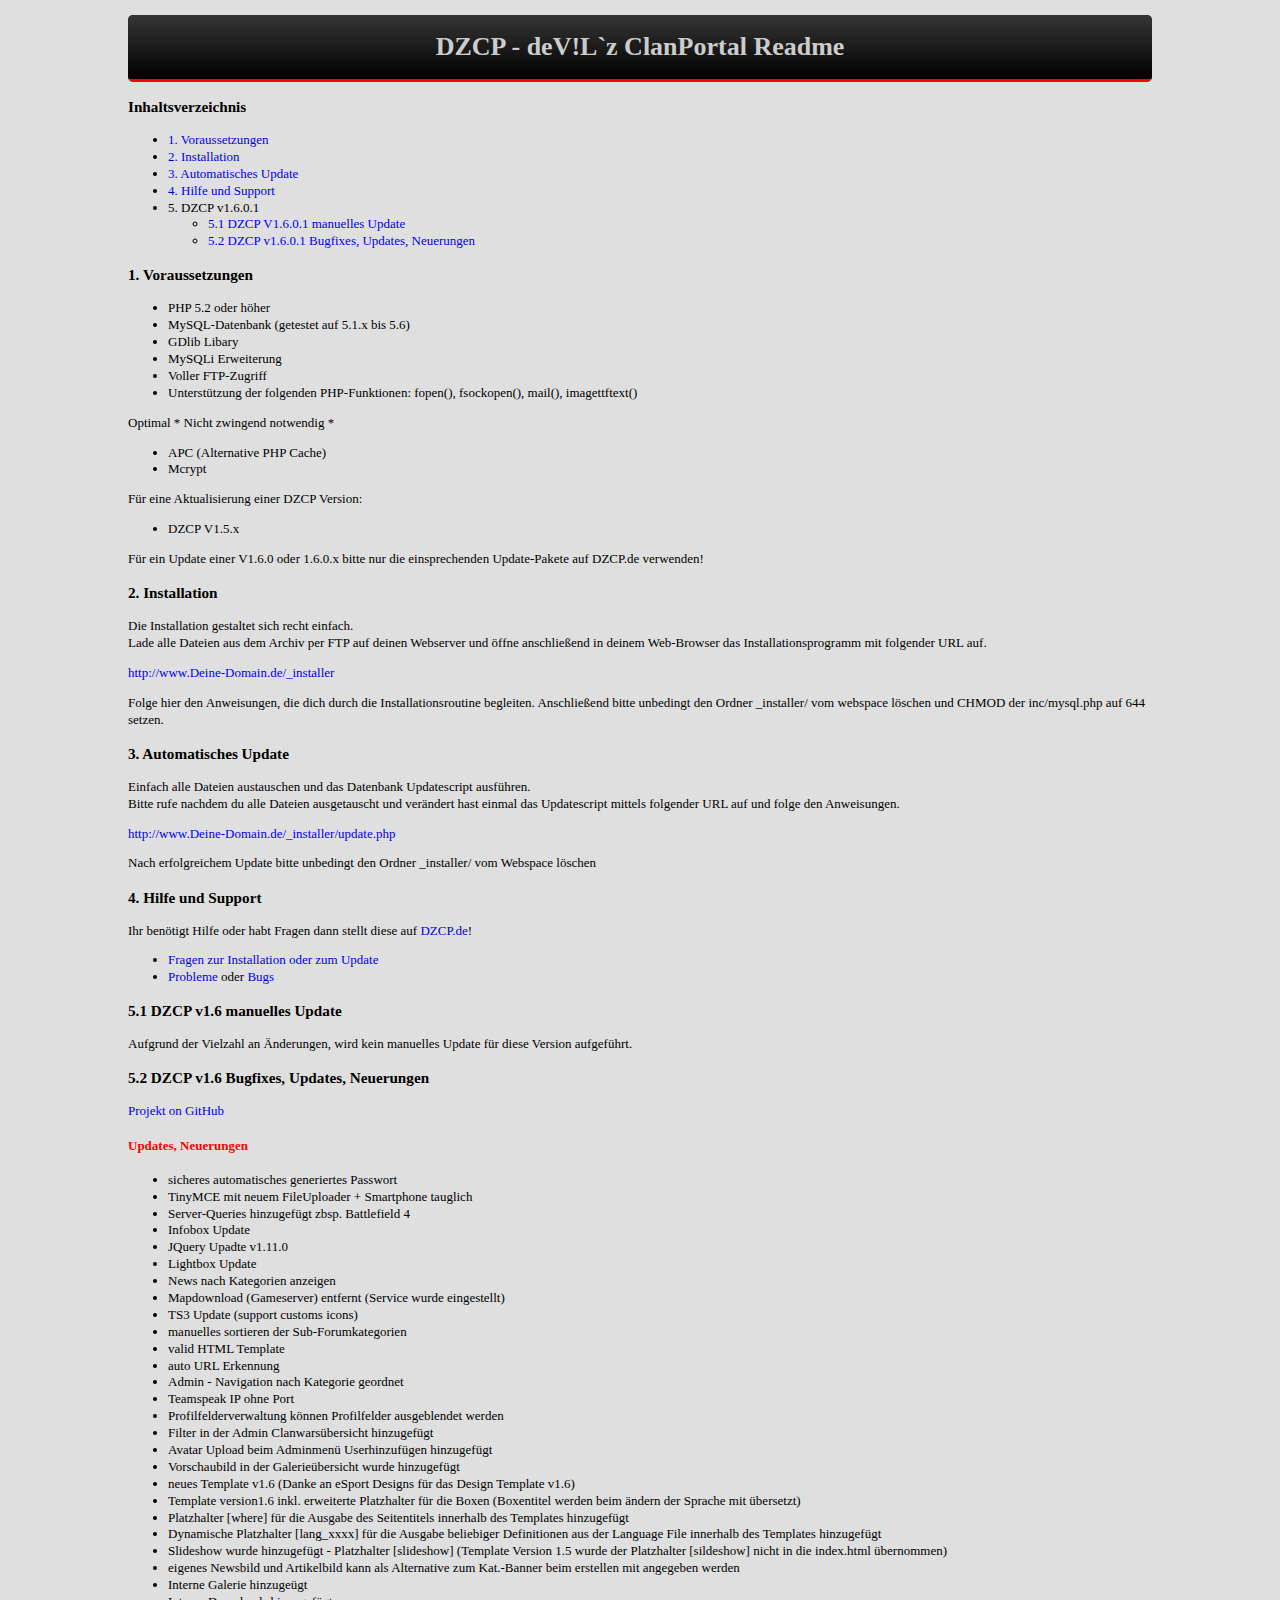
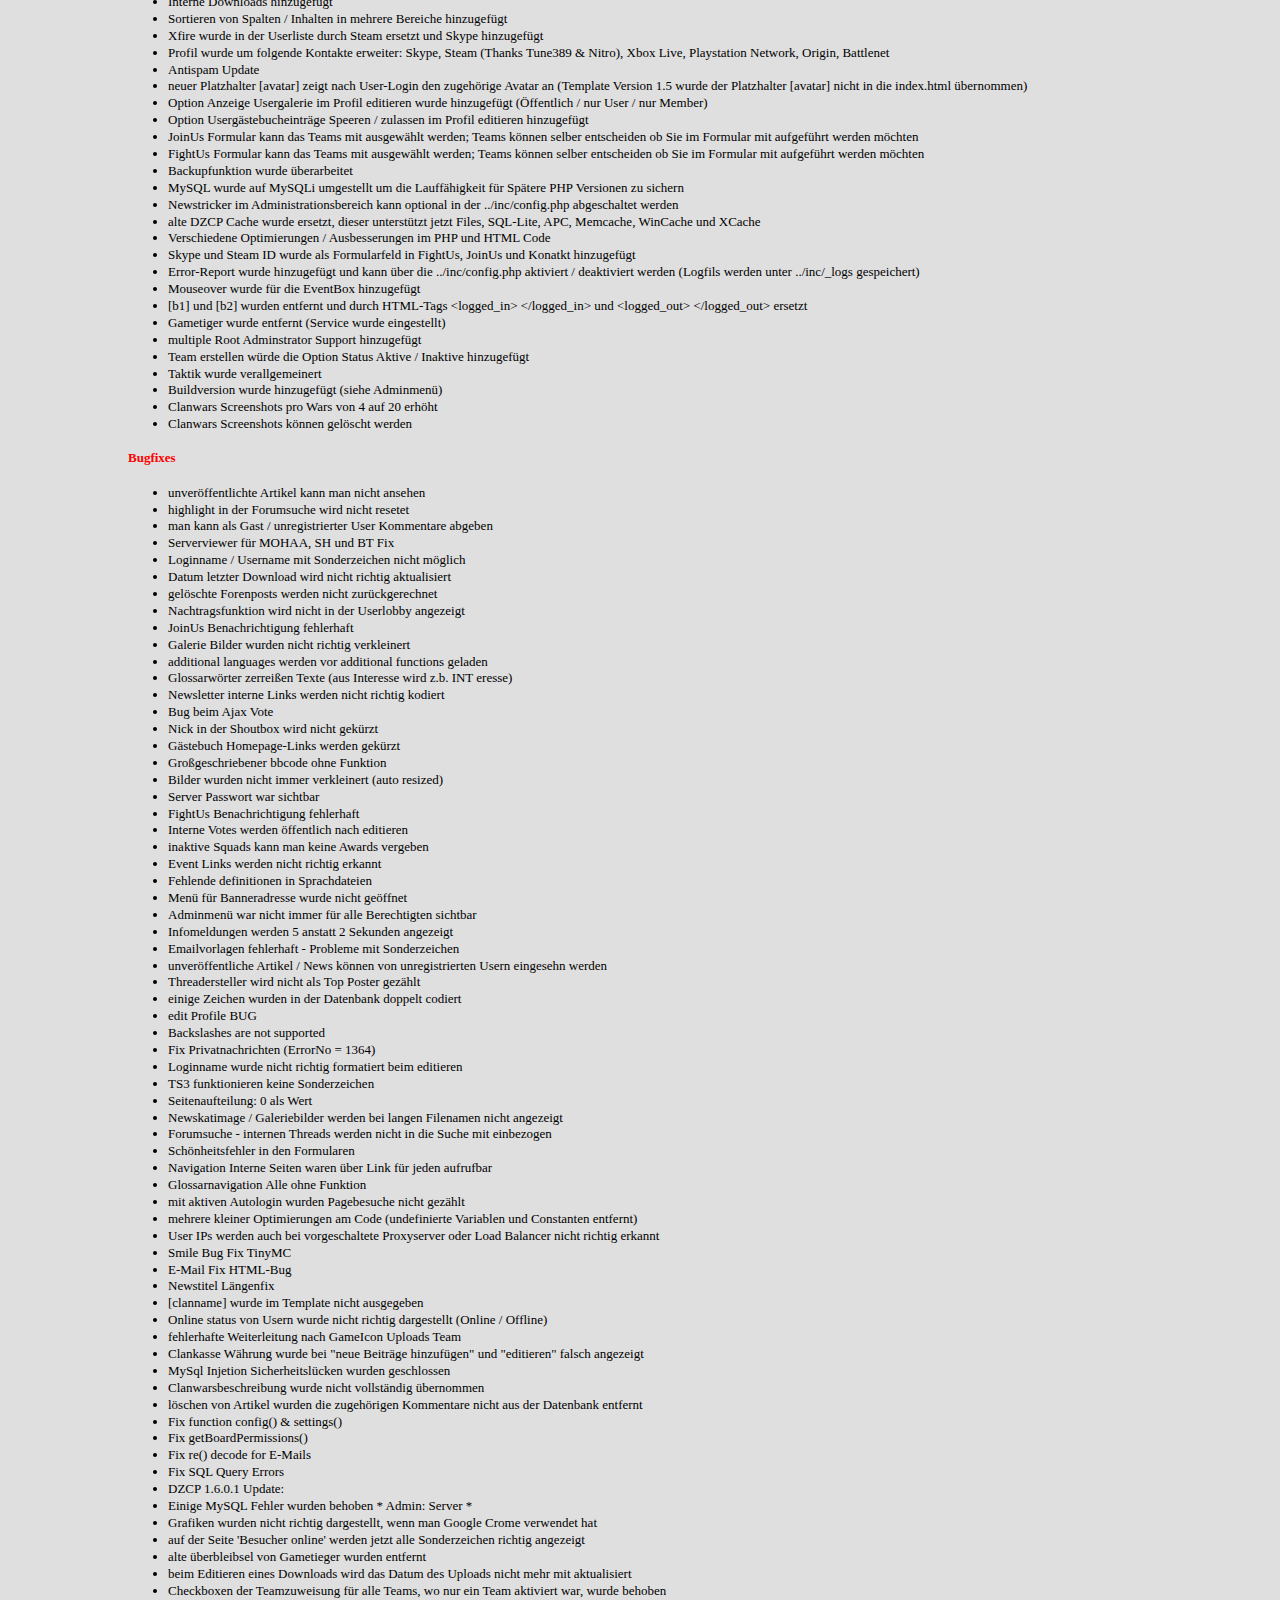
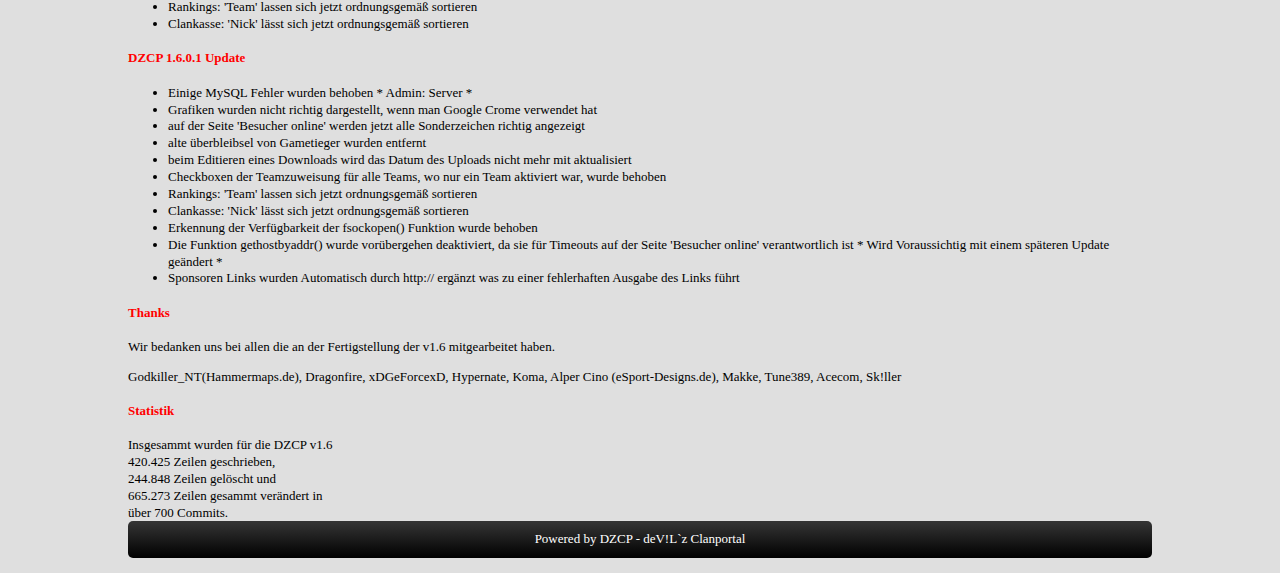
==== readme.html @ 5634ce9d "Remove Membermap" ====
<!DOCTYPE html>
<html>
    <head>
        <meta http-equiv="Content-Type" content="text/html; charset=utf-8" />
        <title>DZCP - Readme</title>
        <script src="http://ajax.googleapis.com/ajax/libs/jquery/2.0.0/jquery.min.js"></script>
        <script>
        jQuery(document).ready(function() {
           var offset = 220;
           var duration = 500;
            jQuery(window).scroll(function() {
                if (jQuery(this).scrollTop() > offset) {
                    jQuery('.back-to-top').fadeIn(duration);
                } else {
                    jQuery('.back-to-top').fadeOut(duration);
                }
           });

          jQuery('.back-to-top').click(function(event) {
                    event.preventDefault();
                    jQuery('html, body').animate({scrollTop: 0}, duration);
                    return false;
                 })
        });
        </script>
        <style type="text/css">

            body          {background: #dfdfdf;margin: 0px;padding: 15px 0px;font-family: Verdana,Tahoma;font-size: 13px;line-height: 1.3;}
            header H1     {color:#CCCCCC;text-align:center;margin:0;padding:15px 0}
            section       {max-width:80%; margin:0 auto;}
            footer        {max-width:80%;margin:0 auto;text-align:center;background: linear-gradient(to bottom, #333333 5%,#000000 100%); border-radius: 5px;}
            header        {max-width:80%;margin:0 auto;border-bottom:3px solid #F00;text-align:center;background:#333;background-image: linear-gradient(to bottom, #333333 5%,#000000 100%);border-radius: 5px;}

            footer a            {color:#FFF;display:block;padding:10px;}
            footer a:hover      {color: #ff0000;}

            section H2,H3       {color:#000;text-align:left;}
            section H4          {color:#F00;text-align:left;}
            a                   {text-decoration: none;}
            .back-to-top         {position: fixed; bottom: 2em; right: 0px; text-decoration: none; color: #000000; background-color: rgba(235, 235, 235, 0.80); font-size: 12px; padding: 1em; display: none;}
            .back-to-top:hover  {background-color: rgba(135, 135, 135, 0.50);}
        </style>
    </head>

    <body>
    <a href="#" class="back-to-top">Back to Top</a>
        <header>
            <h1>DZCP - deV!L`z ClanPortal Readme</h1>
        </header>
<section>
            <h3>Inhaltsverzeichnis</h3>
            <ul>
            <li><a href="#equirements">1. Voraussetzungen</a></li>
            <li><a href="#install">2. Installation</a></li>
            <li><a href="#autoupdate">3. Automatisches Update</a></li>
            <li><a href="#support">4. Hilfe und Support</a></li>
            <li>5. DZCP v1.6.0.1
              <ul>
                <li><a href="#v16manuel">5.1 DZCP V1.6.0.1 manuelles Update</a></li>
                <li><a href="#v16fixes"> 5.2 DZCP v1.6.0.1 Bugfixes, Updates, Neuerungen</a></li>
              </ul>
            </li>
            </ul>
        </section>
        <section>
            <h3><a name="equirements">1. Voraussetzungen</a></h3>
             <ul>
                 <li>PHP 5.2 oder höher</li>
                <li>MySQL-Datenbank (getestet auf 5.1.x bis 5.6)</li>
                <li>GDlib Libary</li>
                <li>MySQLi Erweiterung</li>
                <li>Voller FTP-Zugriff</li>
                <li>Unterstützung der folgenden PHP-Funktionen: fopen(), fsockopen(), mail(), imagettftext()</li>
             </ul>
             <p>Optimal * Nicht zwingend notwendig *</p>
              <ul>
                <li>APC (Alternative PHP Cache)</li>
                <li>Mcrypt</li>
              </ul>
              <p>F&uuml;r eine Aktualisierung einer DZCP Version:</p>
              <ul>
                <li>DZCP V1.5.x</li>
              </ul>
              <p>F&uuml;r ein Update einer V1.6.0 oder 1.6.0.x bitte nur die einsprechenden Update-Pakete auf DZCP.de verwenden!</p>
        </section>
        <section>
            <h3><a name="install">2. Installation</a></h3>
                <p>
                Die Installation gestaltet sich recht einfach.<br>

              Lade alle Dateien aus dem Archiv per FTP auf deinen Webserver und öffne anschließend in deinem Web-Browser
              das Installationsprogramm mit folgender URL auf.<br>

              <p><a href="#" target="_blank">http://www.Deine-Domain.de/_installer</a></p>
              <p>
                  Folge hier den Anweisungen, die dich durch die Installationsroutine begleiten.
                  Anschließend bitte unbedingt den Ordner _installer/ vom webspace löschen und CHMOD der inc/mysql.php auf 644 setzen.
               </p>
        </section>
        <section>
            <h3><a name="autoupdate">3. Automatisches Update</a></h3>
                <p>
                Einfach alle Dateien austauschen und das Datenbank Updatescript ausführen.<br>

              Bitte rufe nachdem du alle Dateien ausgetauscht und verändert hast einmal das Updatescript mittels
              folgender URL auf und folge den Anweisungen.

              <p><a href="#" target="_blank">http://www.Deine-Domain.de/_installer/update.php</a></p>
              <p>
              Nach erfolgreichem Update bitte unbedingt den Ordner _installer/ vom Webspace löschen
               </p>
        </section>
        <section>
        <h3><a name="support">4. Hilfe und Support</a></h3>
                <p>Ihr benötigt Hilfe oder habt Fragen dann stellt diese auf <a href="http://www.dzcp.de" target="_blank">DZCP.de</a>!</p>
             <ul>
                 <li><a href="http://www.dzcp.de/forum/?action=show&amp;id=40" target="_blank">Fragen zur Installation oder zum Update</a></li>
                <li><a href="http://www.dzcp.de/forum/?action=show&amp;id=22" target="_blank">Probleme</a> oder<a href="http://www.dzcp.de/forum/?action=show&amp;id=6" target="_blank"> Bugs</a></li>
               </ul>
        </section>
        <section>
        <h3><a name="v16manuel">5.1 DZCP v1.6 manuelles Update</a></h3>
                <p>
               Aufgrund der Vielzahl an Änderungen, wird kein manuelles Update für diese Version aufgeführt.
               </p>
        </section>
        <section>
        <h3><a name="v16fixes">5.2 DZCP v1.6 Bugfixes, Updates, Neuerungen</a></h3>
            <a href="https://github.com/DZCP-Community/DZCP-1.6" target="_blank">Projekt on GitHub</a>
                <h4>Updates, Neuerungen</h4>
                <ul>
                    <li>sicheres automatisches generiertes Passwort</li>
                    <li>TinyMCE mit neuem FileUploader + Smartphone tauglich</li>
                    <li>Server-Queries hinzugefügt zbsp. Battlefield 4</li>
                    <li>Infobox Update</li>
                    <li>JQuery Upadte v1.11.0</li>
                    <li>Lightbox Update</li>
                    <li>News nach Kategorien anzeigen</li>
                    <li>Mapdownload (Gameserver) entfernt (Service wurde eingestellt)</li>
                    <li>TS3 Update (support customs icons)</li>
                    <li>manuelles sortieren der Sub-Forumkategorien</li>
                    <li>valid HTML Template</li>
                    <li>auto URL Erkennung</li>
                    <li>Admin - Navigation nach Kategorie geordnet</li>
                    <li>Teamspeak IP ohne Port</li>
                    <li>Profilfelderverwaltung können Profilfelder ausgeblendet werden</li>
                    <li>Filter in der Admin Clanwarsübersicht hinzugefügt</li>
                    <li>Avatar Upload beim Adminmenü Userhinzufügen hinzugefügt</li>
                    <li>Vorschaubild in der Galerieübersicht wurde hinzugefügt</li>
                    <li>neues Template v1.6 (Danke an eSport Designs für das Design Template v1.6)</li>
                    <li>Template version1.6 inkl. erweiterte Platzhalter für die Boxen (Boxentitel werden beim ändern der Sprache mit übersetzt)</li>
                    <li>Platzhalter [where] für die Ausgabe des Seitentitels innerhalb des Templates hinzugefügt</li>
                    <li>Dynamische Platzhalter [lang_xxxx] für die Ausgabe beliebiger Definitionen aus der Language File innerhalb des Templates hinzugefügt</li>
                    <li>Slideshow wurde hinzugefügt - Platzhalter [slideshow] (Template Version 1.5 wurde der Platzhalter [sildeshow] nicht in die index.html übernommen)</li>
                    <li>eigenes Newsbild und Artikelbild kann als Alternative zum Kat.-Banner beim erstellen mit angegeben werden</li>
                    <li>Interne Galerie hinzugeügt</li>
                    <li>Interne Downloads hinzugefügt</li>
                    <li>Sortieren von Spalten / Inhalten in mehrere Bereiche hinzugefügt</li>
                    <li>Xfire wurde in der Userliste durch Steam ersetzt und Skype hinzugefügt</li>
                    <li>Profil wurde um folgende Kontakte erweiter:  Skype, Steam (Thanks Tune389 &amp; Nitro), Xbox Live, Playstation Network, Origin, Battlenet</li>
                    <li>Antispam Update</li>
                    <li>neuer Platzhalter [avatar] zeigt nach User-Login den zugehörige Avatar an (Template Version 1.5 wurde der Platzhalter [avatar] nicht in die index.html übernommen)</li>
                    <li>Option Anzeige Usergalerie im Profil editieren wurde hinzugefügt (Öffentlich / nur User / nur Member)</li>
                    <li>Option Usergästebucheinträge Speeren / zulassen im Profil  editieren hinzugefügt</li>
                    <li>JoinUs Formular kann das Teams mit ausgewählt werden; Teams können selber entscheiden ob Sie im Formular mit aufgeführt werden möchten</li>
                    <li>FightUs Formular kann das Teams mit ausgewählt werden; Teams können selber entscheiden ob Sie im Formular mit aufgeführt werden möchten</li>
                    <li>Backupfunktion wurde überarbeitet</li>
                    <li>MySQL wurde auf MySQLi umgestellt um die Lauffähigkeit für Spätere PHP Versionen zu sichern</li>
                    <li>Newstricker im Administrationsbereich kann optional in der ../inc/config.php abgeschaltet werden</li>
                    <li>alte DZCP Cache wurde ersetzt, dieser unterstützt jetzt Files, SQL-Lite, APC, Memcache, WinCache und XCache</li>
                    <li>Verschiedene Optimierungen / Ausbesserungen im PHP und HTML Code</li>
                    <li>Skype und Steam ID wurde als Formularfeld in FightUs, JoinUs und Konatkt hinzugefügt</li>
                    <li>Error-Report wurde hinzugefügt und kann über die ../inc/config.php aktiviert / deaktiviert werden (Logfils werden unter ../inc/_logs gespeichert)</li>
                    <li>Mouseover wurde für die EventBox hinzugefügt</li>
                    <li>[b1] und [b2] wurden entfernt und durch HTML-Tags      &lt;logged_in&gt;     &lt;/logged_in&gt; und &lt;logged_out&gt; &lt;/logged_out&gt; ersetzt</li>
                    <li>Gametiger wurde entfernt (Service wurde eingestellt)</li>
                    <li>multiple Root Adminstrator Support hinzugefügt</li>
                    <li>Team erstellen würde die Option Status Aktive / Inaktive hinzugefügt</li>
                    <li>Taktik wurde verallgemeinert</li>
                    <li>Buildversion wurde hinzugefügt (siehe Adminmenü)</li>
                    <li>Clanwars Screenshots pro Wars von 4 auf 20 erhöht</li>
                    <li>Clanwars Screenshots können gelöscht werden</li>
                </ul>
<h4>Bugfixes</h4>
                 <ul>
                    <li>unveröffentlichte Artikel kann man nicht ansehen</li>
                    <li>highlight in der Forumsuche wird nicht resetet</li>
                    <li>man kann als Gast / unregistrierter User Kommentare abgeben</li>
                    <li>Serverviewer für MOHAA, SH und BT Fix</li>
                    <li>Loginname / Username mit Sonderzeichen nicht möglich</li>
                    <li>Datum letzter Download wird nicht richtig aktualisiert</li>
                    <li>gelöschte Forenposts werden nicht zurückgerechnet</li>
                    <li>Nachtragsfunktion wird nicht in der Userlobby angezeigt</li>
                    <li>JoinUs Benachrichtigung fehlerhaft</li>
                    <li>Galerie Bilder wurden nicht richtig verkleinert</li>
                    <li>additional languages werden vor additional functions geladen</li>
                    <li>Glossarwörter zerreißen Texte (aus Interesse wird z.b. INT eresse)</li>
                    <li>Newsletter interne Links werden nicht richtig kodiert</li>
                    <li>Bug beim Ajax Vote</li>
                    <li>Nick in der Shoutbox wird nicht gekürzt</li>
                    <li>Gästebuch Homepage-Links werden gekürzt</li>
                    <li>Großgeschriebener bbcode ohne Funktion</li>
                    <li>Bilder wurden nicht immer verkleinert (auto resized)</li>
                    <li>Server Passwort war sichtbar</li>
                    <li>FightUs Benachrichtigung fehlerhaft</li>
                    <li>Interne Votes werden öffentlich nach editieren</li>
                    <li>inaktive Squads kann man keine Awards vergeben</li>
                    <li>Event Links werden nicht richtig erkannt</li>
                    <li>Fehlende definitionen in Sprachdateien</li>
                    <li>Menü für Banneradresse wurde nicht geöffnet</li>
                    <li>Adminmenü war nicht immer für alle Berechtigten sichtbar</li>
                    <li>Infomeldungen werden 5 anstatt 2 Sekunden angezeigt</li>
                    <li>Emailvorlagen fehlerhaft - Probleme mit Sonderzeichen</li>
                    <li>unveröffentliche Artikel / News können von unregistrierten Usern eingesehn werden</li>
                    <li>Threadersteller wird nicht als Top Poster gezählt</li>
                    <li>einige Zeichen wurden in der Datenbank doppelt codiert</li>
                    <li>edit Profile BUG</li>
                    <li>Backslashes are not supported</li>
                    <li>Fix Privatnachrichten (ErrorNo = 1364)</li>
                    <li>Loginname wurde nicht richtig formatiert beim editieren</li>
                    <li>TS3 funktionieren keine Sonderzeichen</li>
                    <li>Seitenaufteilung: 0 als Wert</li>
                    <li>Newskatimage / Galeriebilder werden bei langen Filenamen nicht angezeigt</li>
                    <li>Forumsuche - internen Threads werden nicht in die Suche mit einbezogen</li>
                    <li>Schönheitsfehler in den Formularen</li>
                    <li>Navigation Interne Seiten waren über Link für jeden aufrufbar</li>
                    <li>Glossarnavigation Alle ohne Funktion</li>
                    <li>mit aktiven Autologin wurden Pagebesuche nicht gezählt</li>
                    <li>mehrere kleiner Optimierungen am Code (undefinierte Variablen und Constanten entfernt)</li>
                    <li>User IPs werden auch bei vorgeschaltete Proxyserver oder Load Balancer nicht richtig erkannt</li>
                    <li>Smile Bug Fix TinyMC</li>
                    <li>E-Mail Fix HTML-Bug</li>
                    <li>Newstitel Längenfix</li>
                    <li>[clanname] wurde im Template nicht ausgegeben</li>
                    <li>Online status von Usern wurde nicht richtig dargestellt (Online / Offline)</li>
                    <li>fehlerhafte Weiterleitung nach GameIcon Uploads Team</li>
                    <li>Clankasse Währung wurde bei "neue Beiträge hinzufügen" und "editieren" falsch angezeigt</li>
                    <li>MySql Injetion Sicherheitslücken wurden geschlossen</li>
                    <li>Clanwarsbeschreibung wurde nicht vollständig übernommen</li>
                    <li>löschen von Artikel wurden die zugehörigen Kommentare nicht aus der Datenbank entfernt</li>
                    <li>Fix function config() &amp; settings()</li>
                    <LI>Fix getBoardPermissions()
                    <LI>Fix re() decode for E-Mails</LI>
                    <LI>Fix SQL Query Errors</LI>
                    <li>DZCP 1.6.0.1 Update:</li>
                    <li>Einige MySQL Fehler wurden behoben * Admin: Server *</li>
                    <li>Grafiken wurden nicht richtig dargestellt, wenn man Google Crome verwendet hat</li>
                    <li>auf der Seite 'Besucher online' werden jetzt alle Sonderzeichen richtig angezeigt</li>
                    <li>alte &uuml;berbleibsel von Gametieger wurden entfernt</li>
                    <li>beim Editieren eines Downloads wird das Datum des Uploads nicht mehr mit aktualisiert</li>
                    <li>Checkboxen der Teamzuweisung f&uuml;r alle Teams, wo nur ein Team aktiviert war, wurde behoben</li>
                    <li>Rankings: 'Team' lassen sich jetzt ordnungsgem&auml;ß sortieren</li>
                    <li>Clankasse: 'Nick' l&auml;sst sich jetzt ordnungsgem&auml;ß sortieren<br>
                </ul>
<h4>DZCP 1.6.0.1 Update</h4>
                 <ul>
                    <li>Einige MySQL Fehler wurden behoben * Admin: Server *</li>
                    <li>Grafiken wurden nicht richtig dargestellt, wenn man Google Crome verwendet hat</li>
                    <li>auf der Seite 'Besucher online' werden jetzt alle Sonderzeichen richtig angezeigt</li>
                    <li>alte &uuml;berbleibsel von Gametieger wurden entfernt</li>
                    <li>beim Editieren eines Downloads wird das Datum des Uploads nicht mehr mit aktualisiert</li>
                    <li>Checkboxen der Teamzuweisung f&uuml;r alle Teams, wo nur ein Team aktiviert war, wurde behoben</li>
                    <li>Rankings: 'Team' lassen sich jetzt ordnungsgem&auml;ß sortieren</li>
                    <li>Clankasse: 'Nick' l&auml;sst sich jetzt ordnungsgem&auml;ß sortieren</li>
                    <li>Erkennung der Verf&uuml;gbarkeit der fsockopen() Funktion wurde behoben</li>
                    <li>Die Funktion gethostbyaddr() wurde vor&uuml;bergehen deaktiviert, da sie f&uuml;r Timeouts auf der Seite 'Besucher online' verantwortlich ist * Wird Voraussichtig  mit einem sp&auml;teren Update ge&auml;ndert *</li>
                    <li>Sponsoren Links wurden Automatisch durch http:// erg&auml;nzt was zu einer fehlerhaften Ausgabe des Links f&uuml;hrt</li>
                </ul>
<h4>Thanks</h4>
                    Wir bedanken uns bei allen die an der Fertigstellung der v1.6 mitgearbeitet haben.

                    <p>Godkiller_NT(Hammermaps.de), Dragonfire, xDGeForcexD, Hypernate, Koma, Alper Cino (eSport-Designs.de),  Makke,
                    Tune389, Acecom, Sk!ller</p>
           <h4>Statistik</h4>
                Insgesammt wurden für die DZCP v1.6<br>
                420.425 Zeilen geschrieben,<br>
                244.848 Zeilen gelöscht und<br>
                665.273 Zeilen gesammt verändert in<br>
                über 700 Commits.<br>
        </section>
    <footer><a href="http://www.dzcp.de/" target="_blank">Powered by DZCP - deV!L`z Clanportal</a></footer>
    </body>
</html>
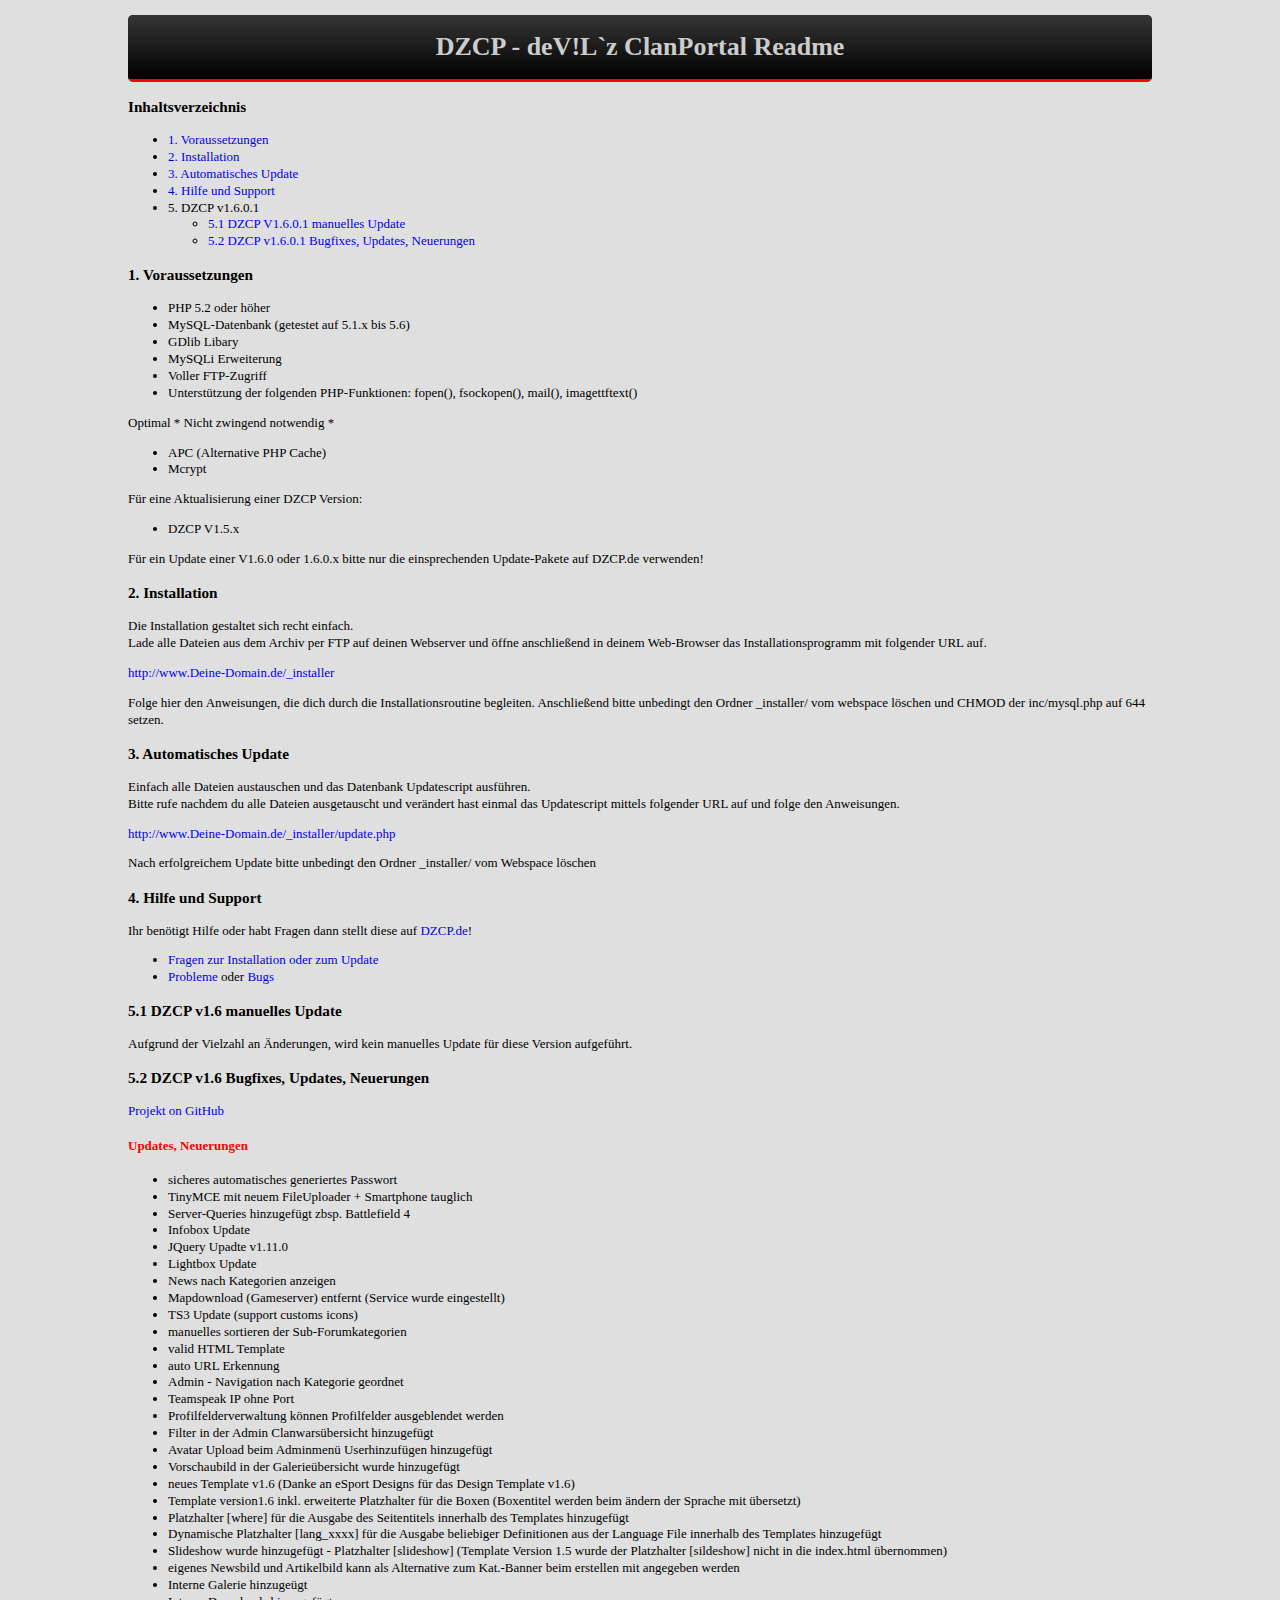
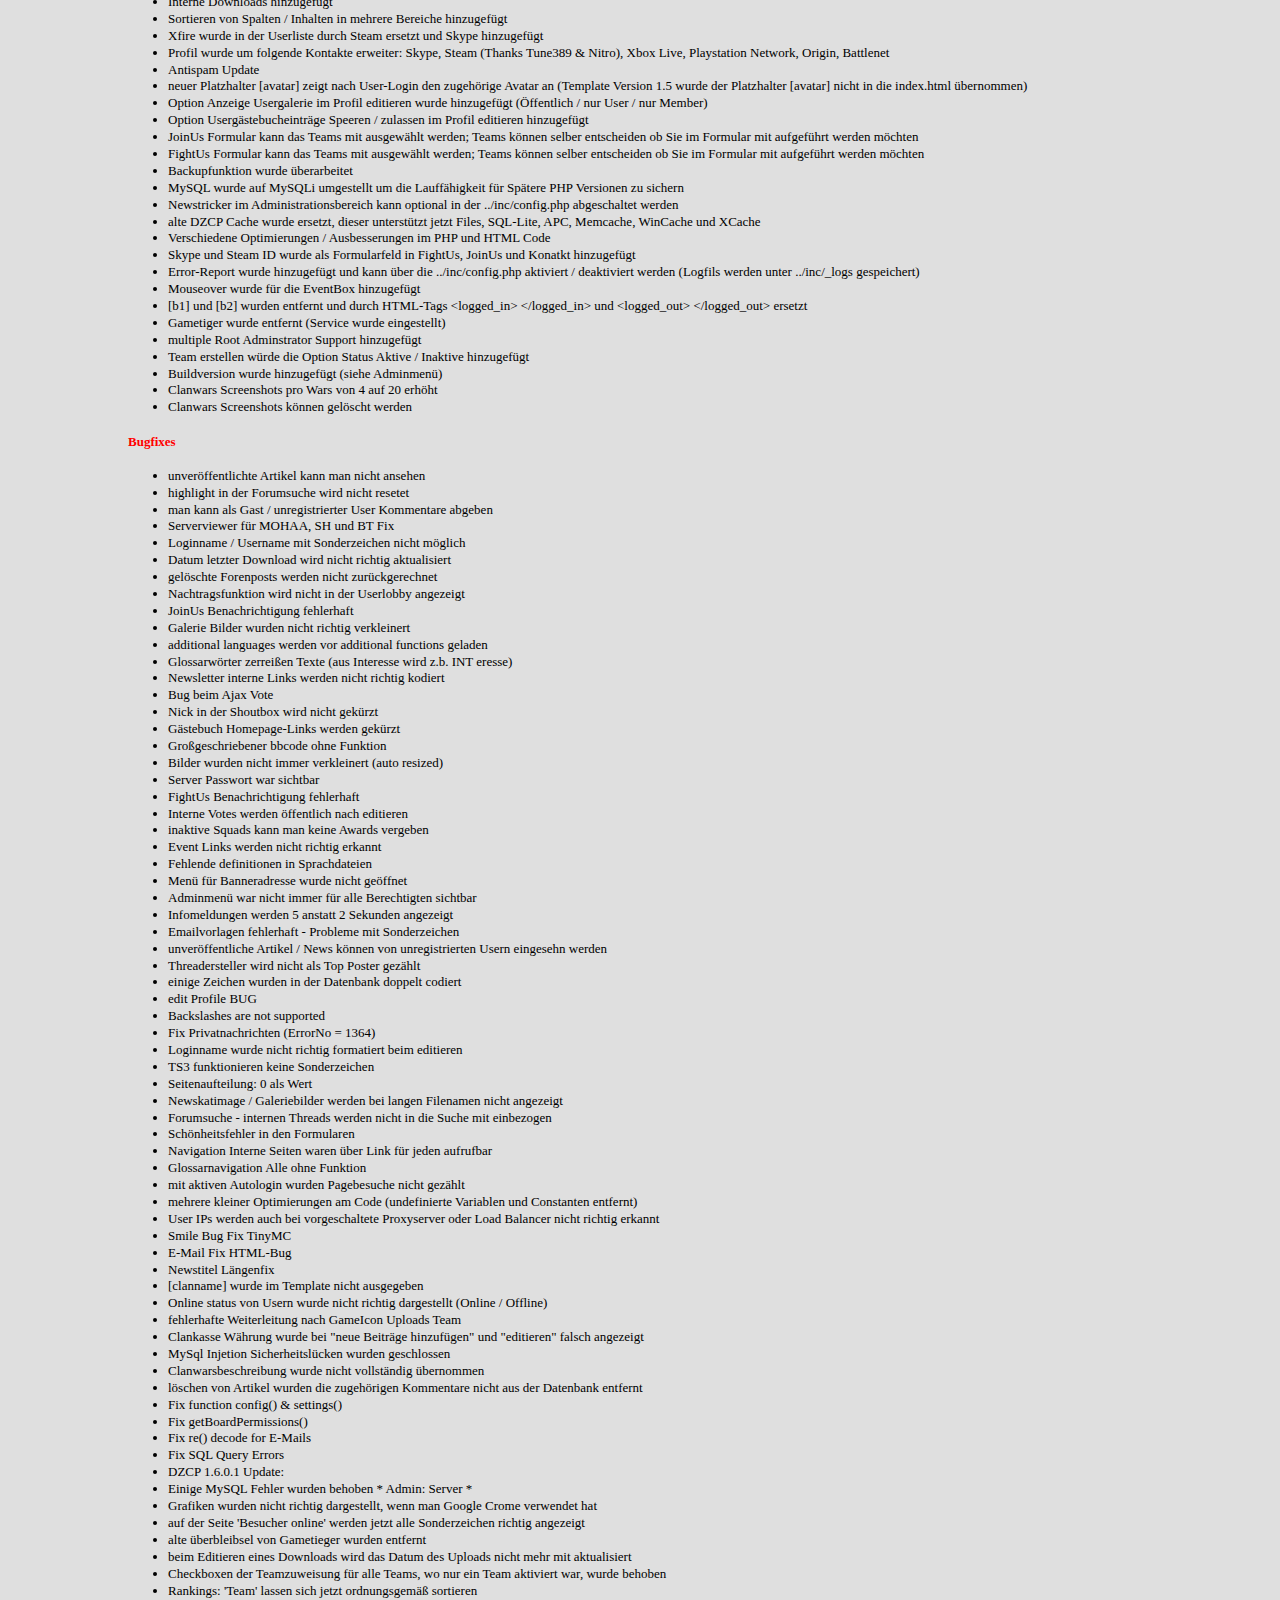
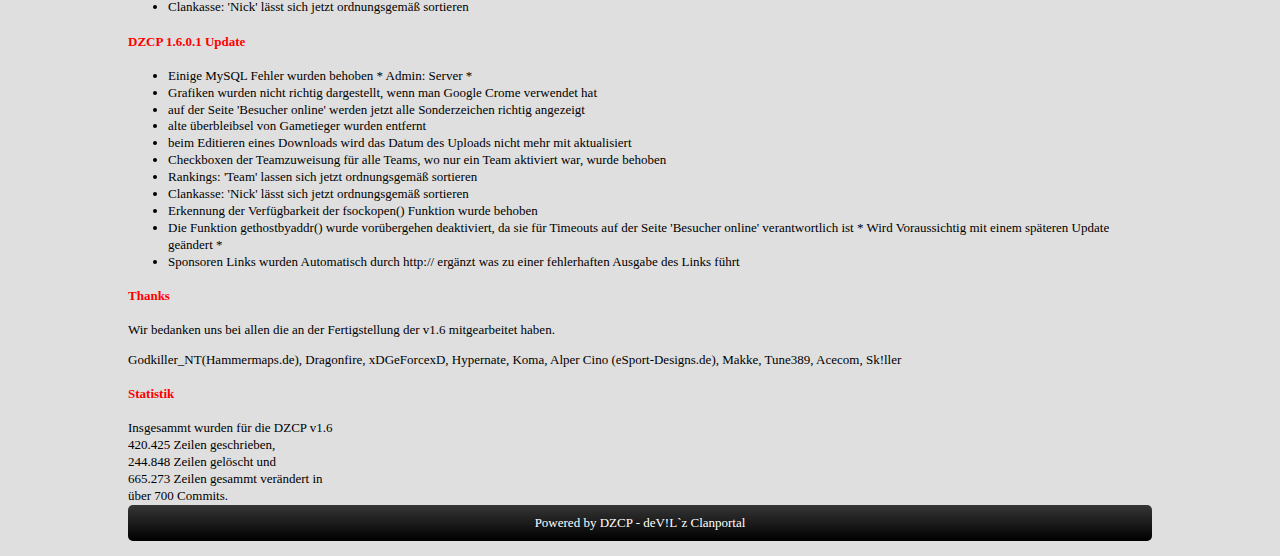
==== commit b2d924a5: "Remove Taktik" ====
--- a/readme.html
+++ b/readme.html
@@ -176,7 +176,6 @@
                     <li>Gametiger wurde entfernt (Service wurde eingestellt)</li>
                     <li>multiple Root Adminstrator Support hinzugefügt</li>
                     <li>Team erstellen würde die Option Status Aktive / Inaktive hinzugefügt</li>
-                    <li>Taktik wurde verallgemeinert</li>
                     <li>Buildversion wurde hinzugefügt (siehe Adminmenü)</li>
                     <li>Clanwars Screenshots pro Wars von 4 auf 20 erhöht</li>
                     <li>Clanwars Screenshots können gelöscht werden</li>
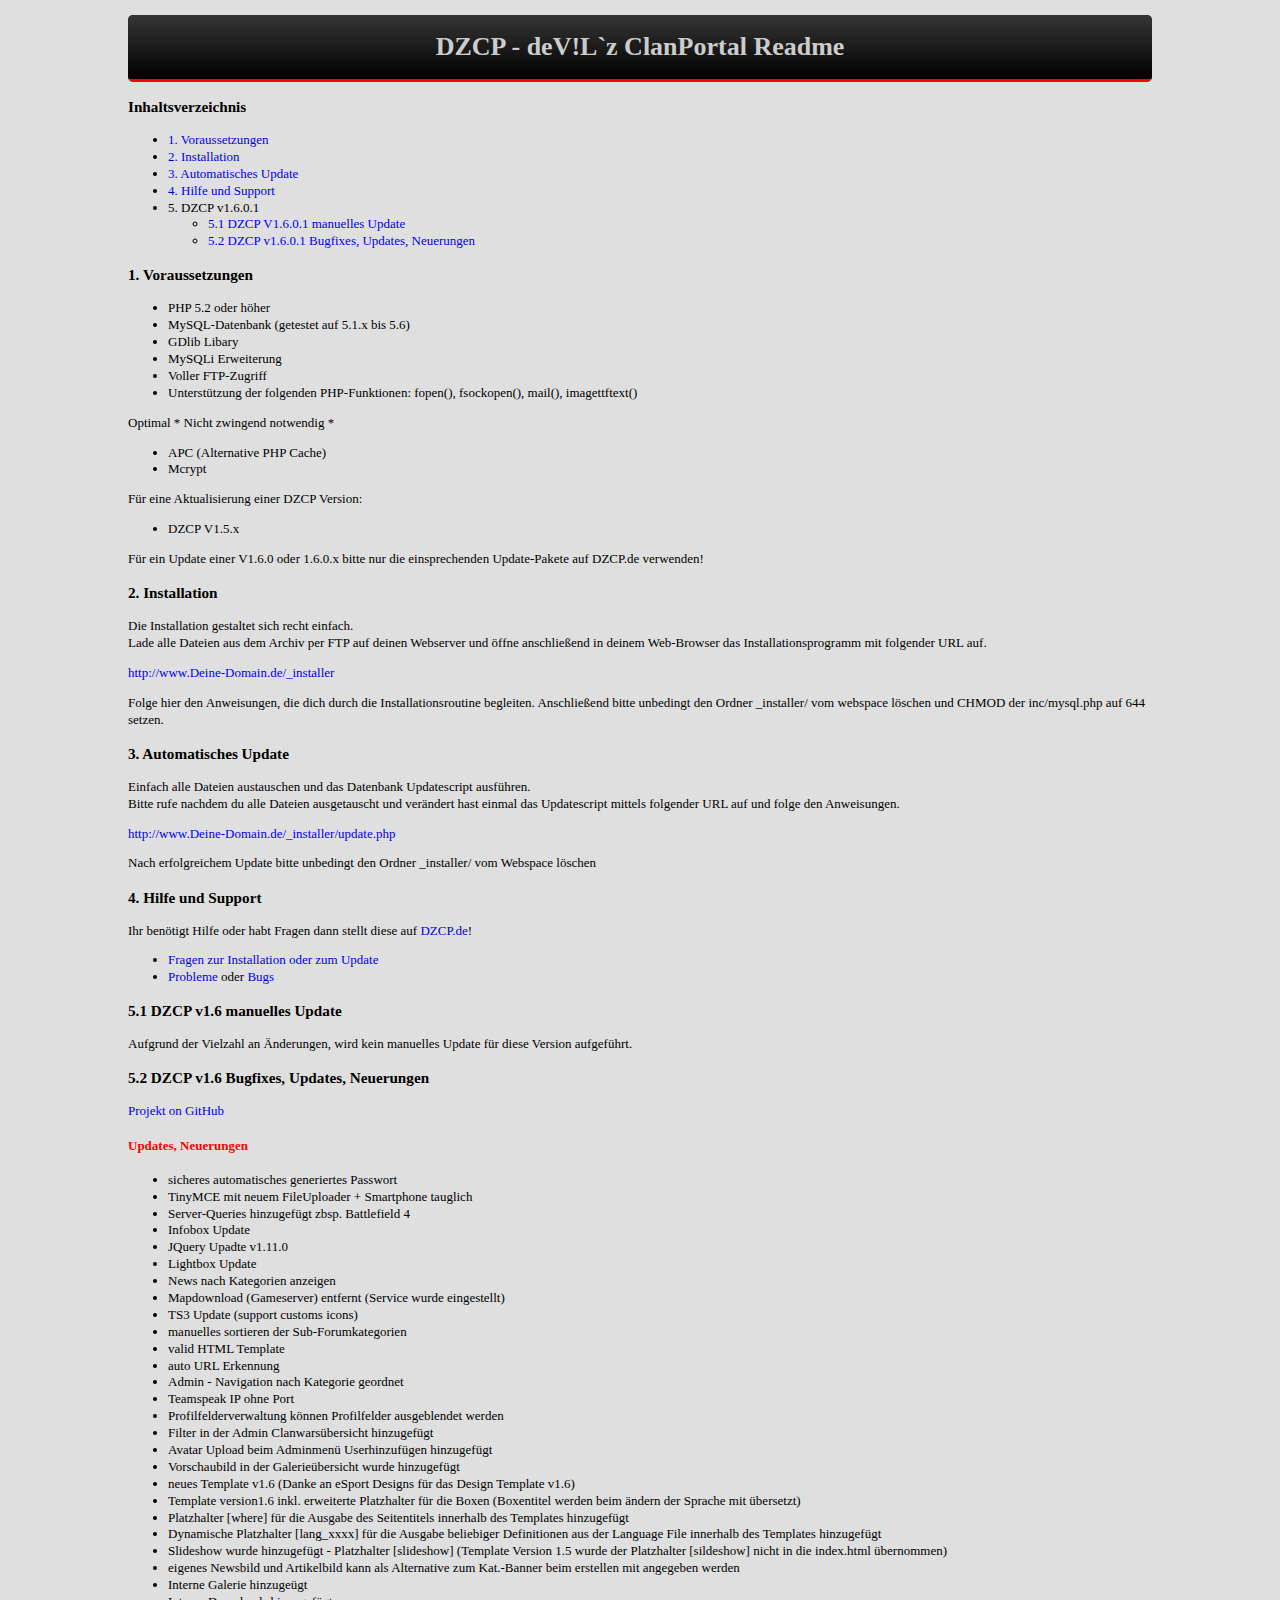
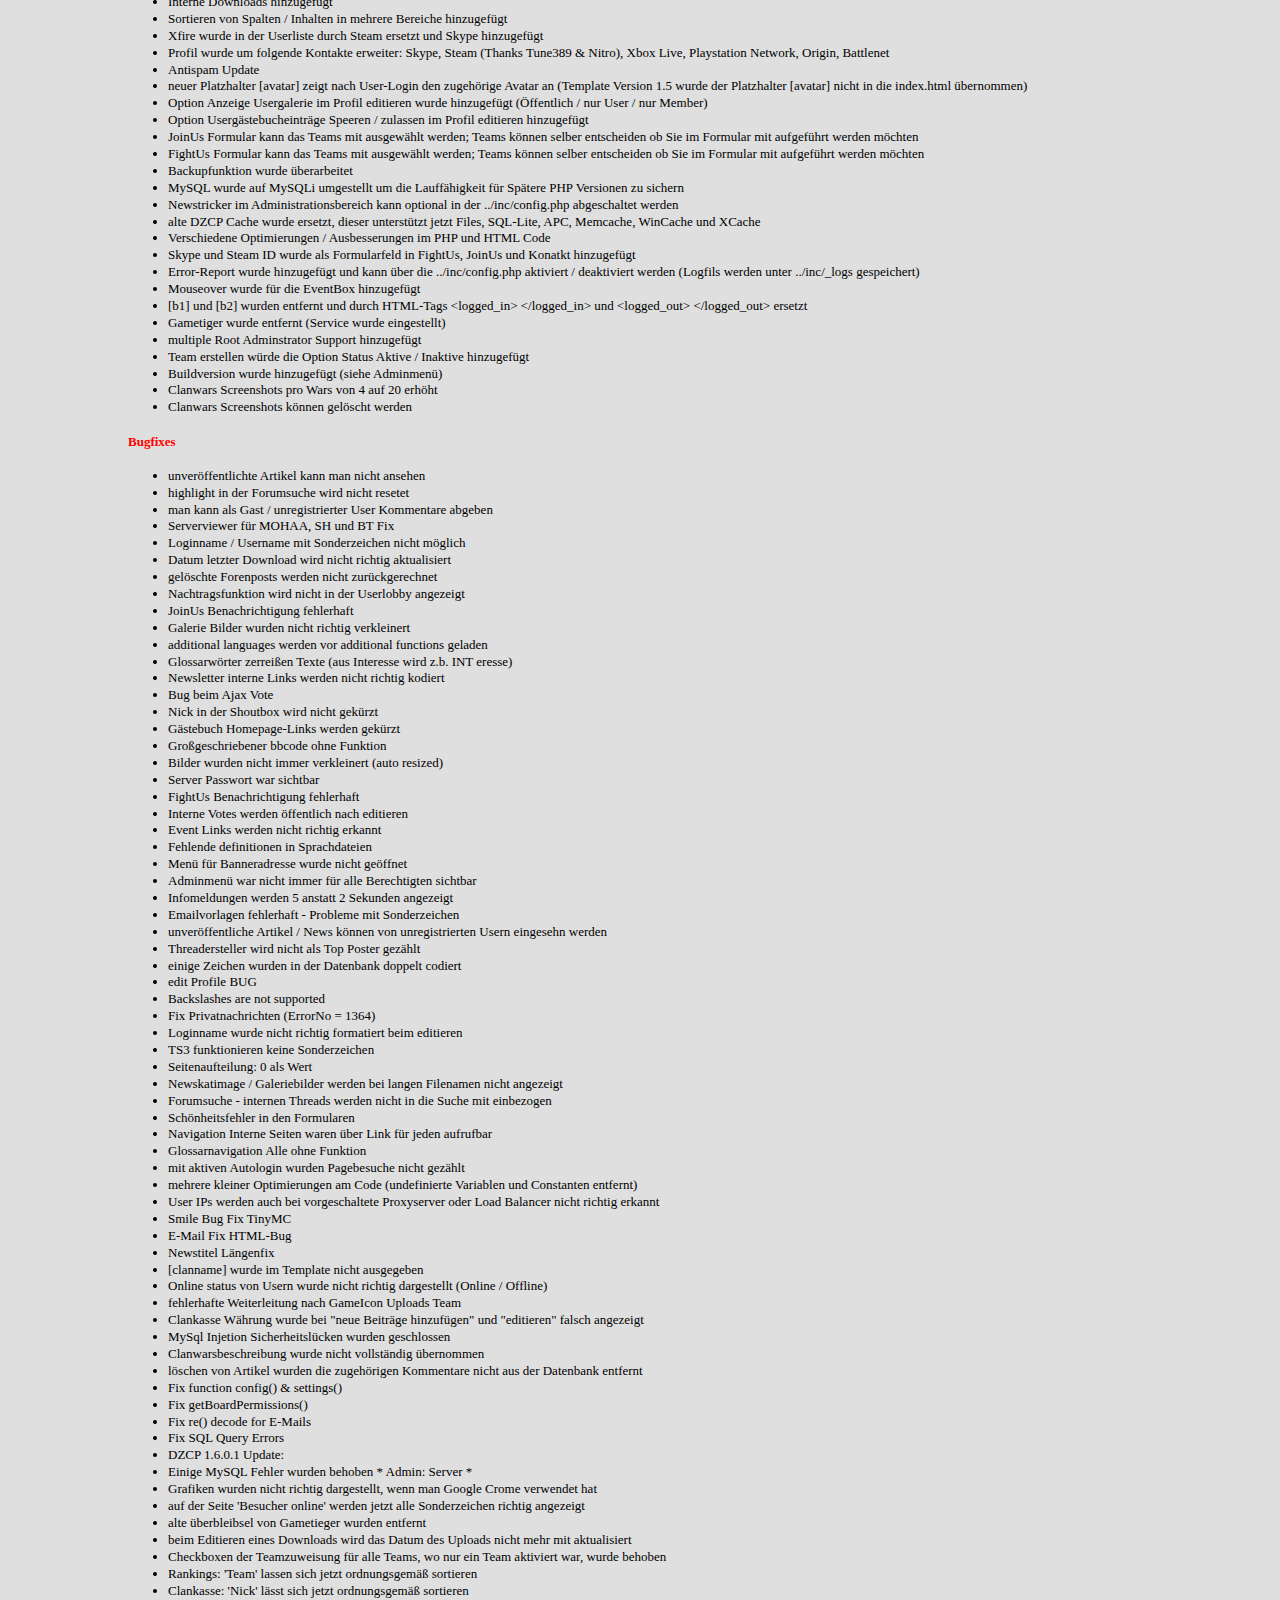
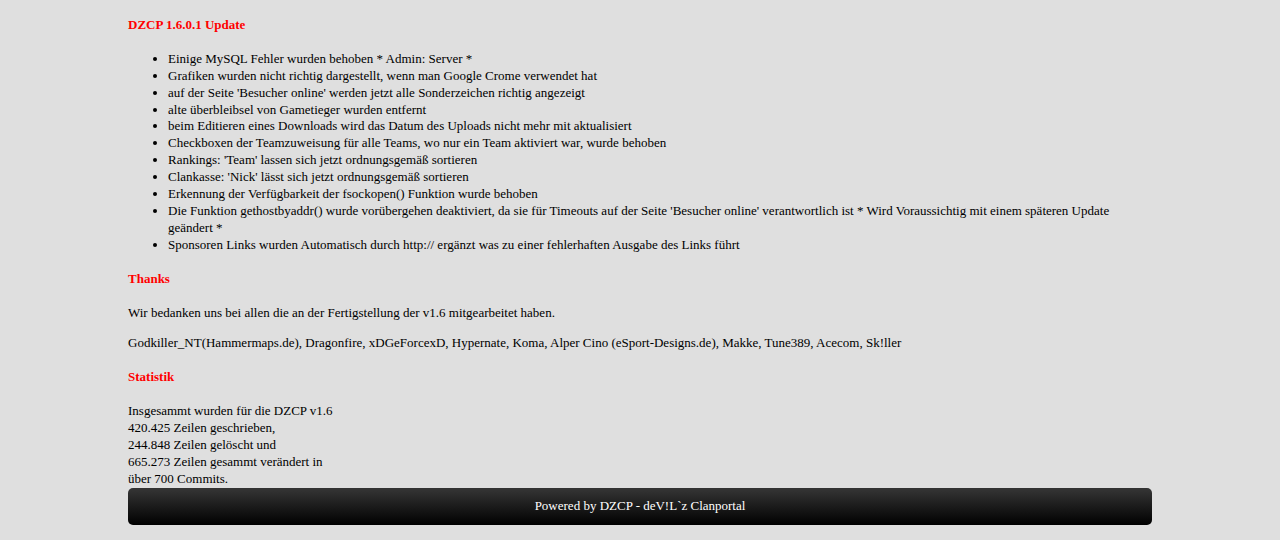
==== commit ddb7a874: "Remove Awards" ====
--- a/readme.html
+++ b/readme.html
@@ -203,7 +203,6 @@
                     <li>Server Passwort war sichtbar</li>
                     <li>FightUs Benachrichtigung fehlerhaft</li>
                     <li>Interne Votes werden öffentlich nach editieren</li>
-                    <li>inaktive Squads kann man keine Awards vergeben</li>
                     <li>Event Links werden nicht richtig erkannt</li>
                     <li>Fehlende definitionen in Sprachdateien</li>
                     <li>Menü für Banneradresse wurde nicht geöffnet</li>
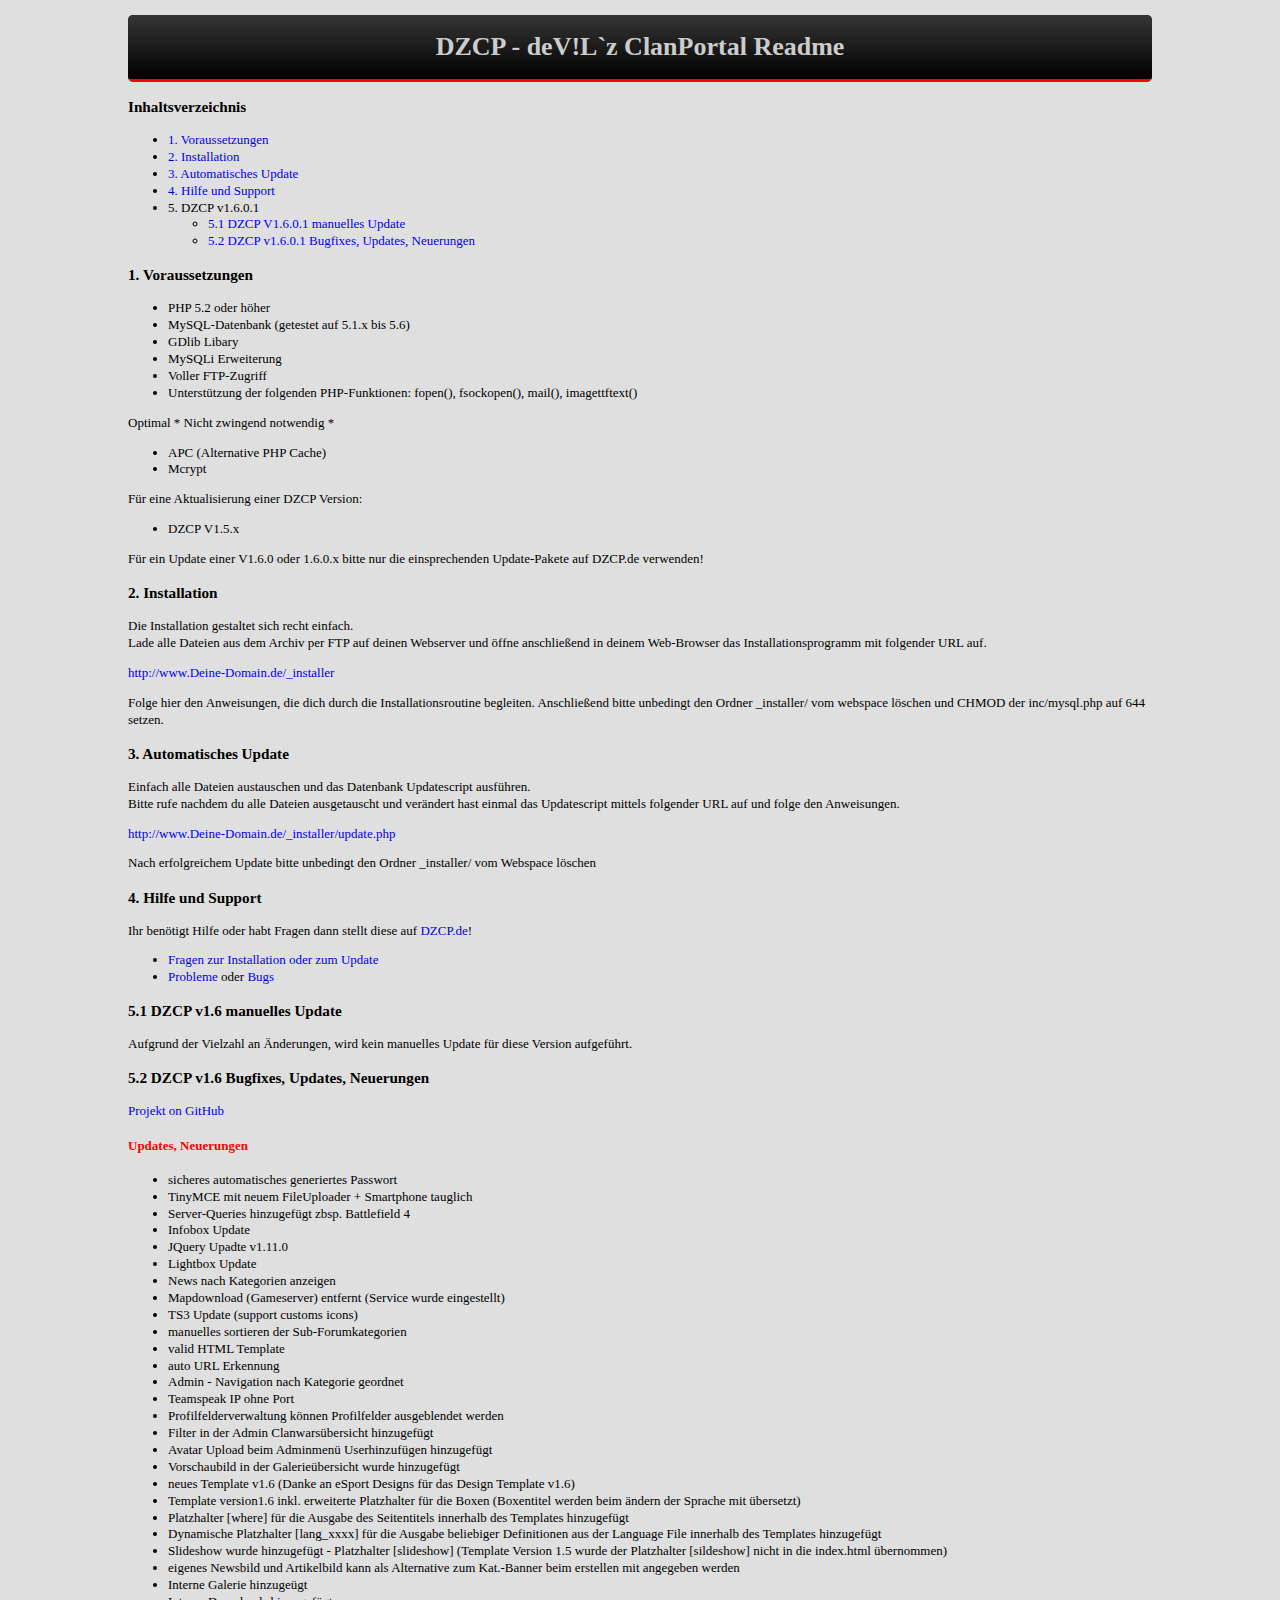
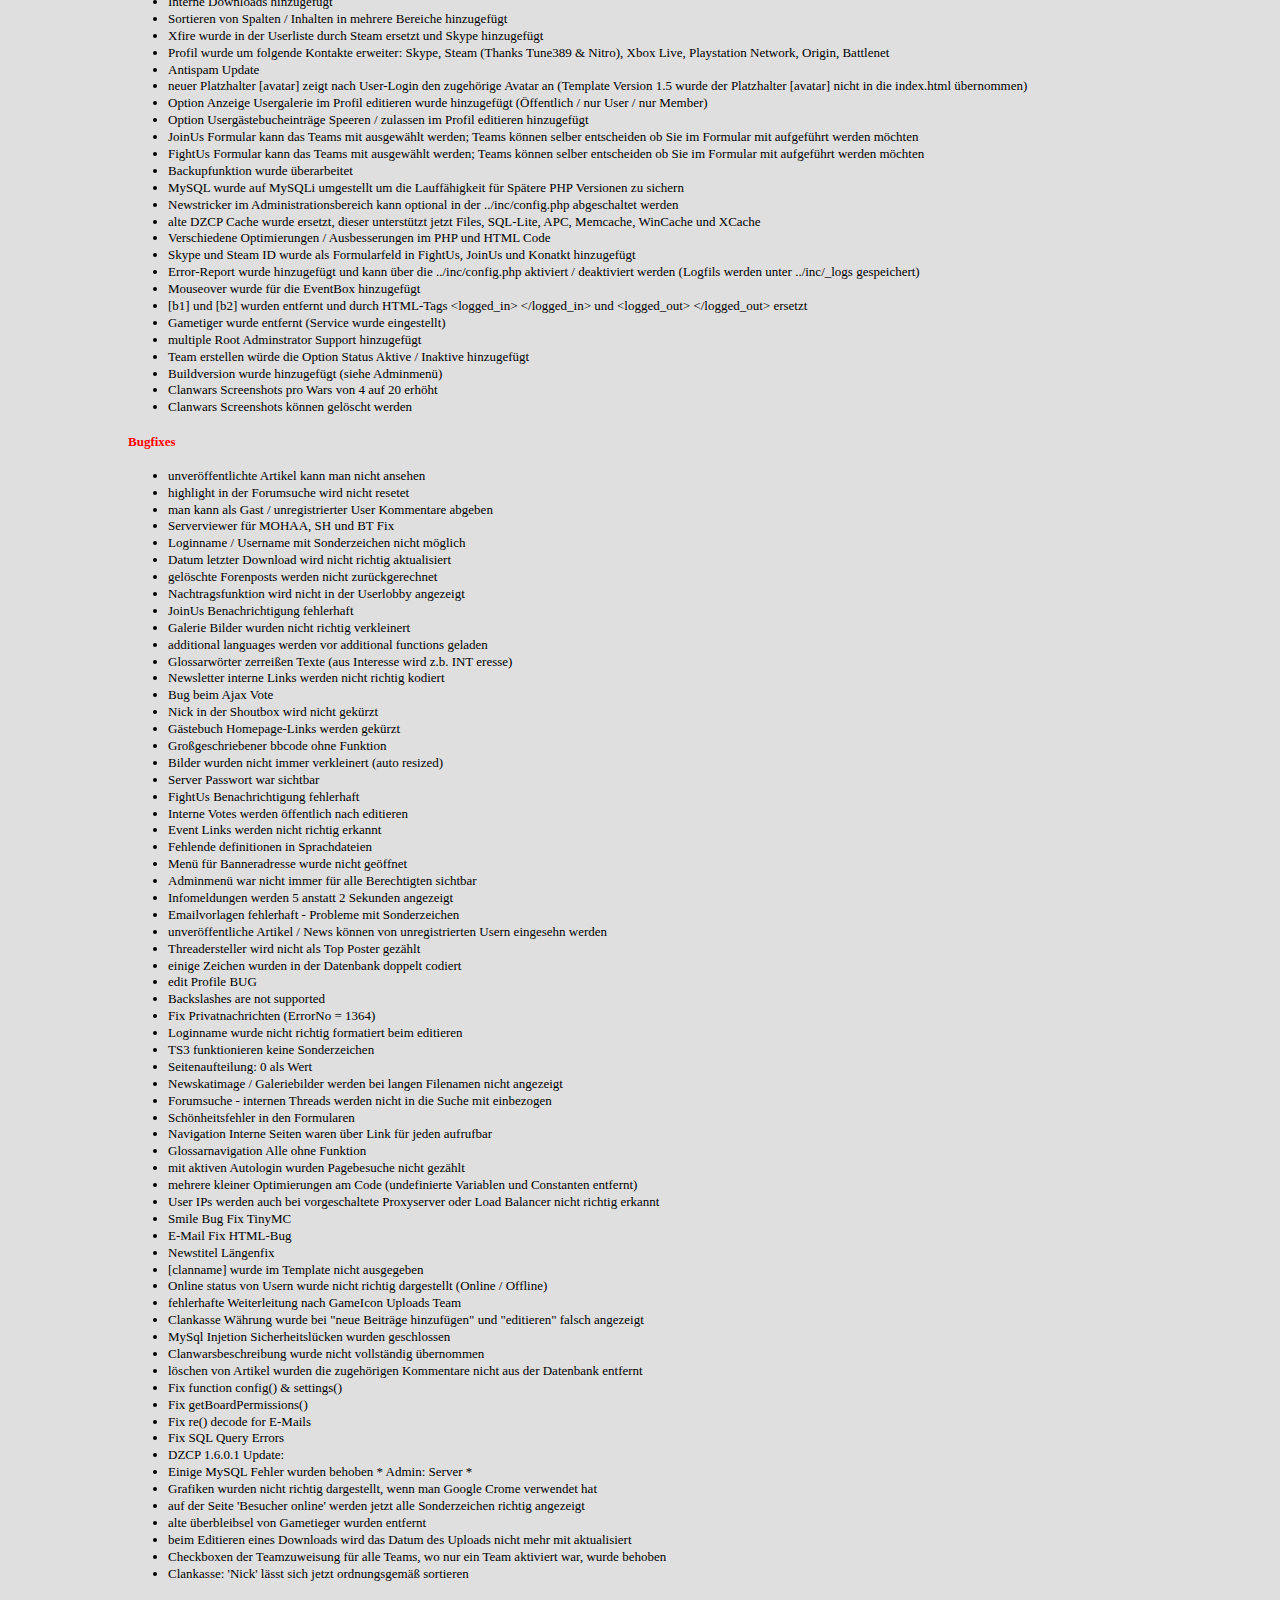
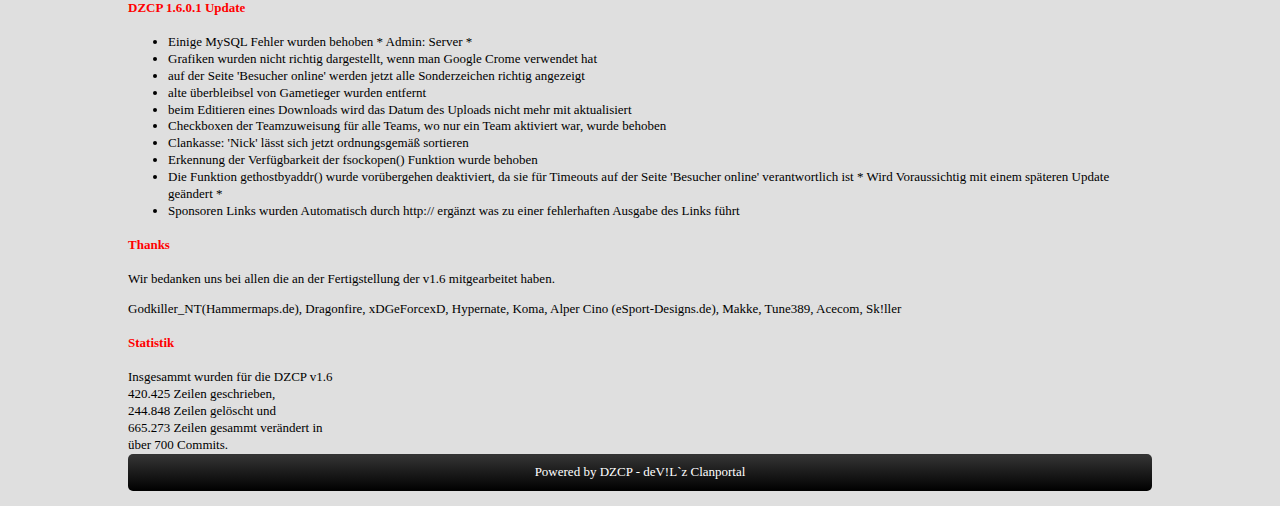
==== commit 15c739a2: "Remove Rankings" ====
--- a/readme.html
+++ b/readme.html
@@ -247,7 +247,6 @@
                     <li>alte &uuml;berbleibsel von Gametieger wurden entfernt</li>
                     <li>beim Editieren eines Downloads wird das Datum des Uploads nicht mehr mit aktualisiert</li>
                     <li>Checkboxen der Teamzuweisung f&uuml;r alle Teams, wo nur ein Team aktiviert war, wurde behoben</li>
-                    <li>Rankings: 'Team' lassen sich jetzt ordnungsgem&auml;ß sortieren</li>
                     <li>Clankasse: 'Nick' l&auml;sst sich jetzt ordnungsgem&auml;ß sortieren<br>
                 </ul>
 <h4>DZCP 1.6.0.1 Update</h4>
@@ -258,7 +257,6 @@
                     <li>alte &uuml;berbleibsel von Gametieger wurden entfernt</li>
                     <li>beim Editieren eines Downloads wird das Datum des Uploads nicht mehr mit aktualisiert</li>
                     <li>Checkboxen der Teamzuweisung f&uuml;r alle Teams, wo nur ein Team aktiviert war, wurde behoben</li>
-                    <li>Rankings: 'Team' lassen sich jetzt ordnungsgem&auml;ß sortieren</li>
                     <li>Clankasse: 'Nick' l&auml;sst sich jetzt ordnungsgem&auml;ß sortieren</li>
                     <li>Erkennung der Verf&uuml;gbarkeit der fsockopen() Funktion wurde behoben</li>
                     <li>Die Funktion gethostbyaddr() wurde vor&uuml;bergehen deaktiviert, da sie f&uuml;r Timeouts auf der Seite 'Besucher online' verantwortlich ist * Wird Voraussichtig  mit einem sp&auml;teren Update ge&auml;ndert *</li>
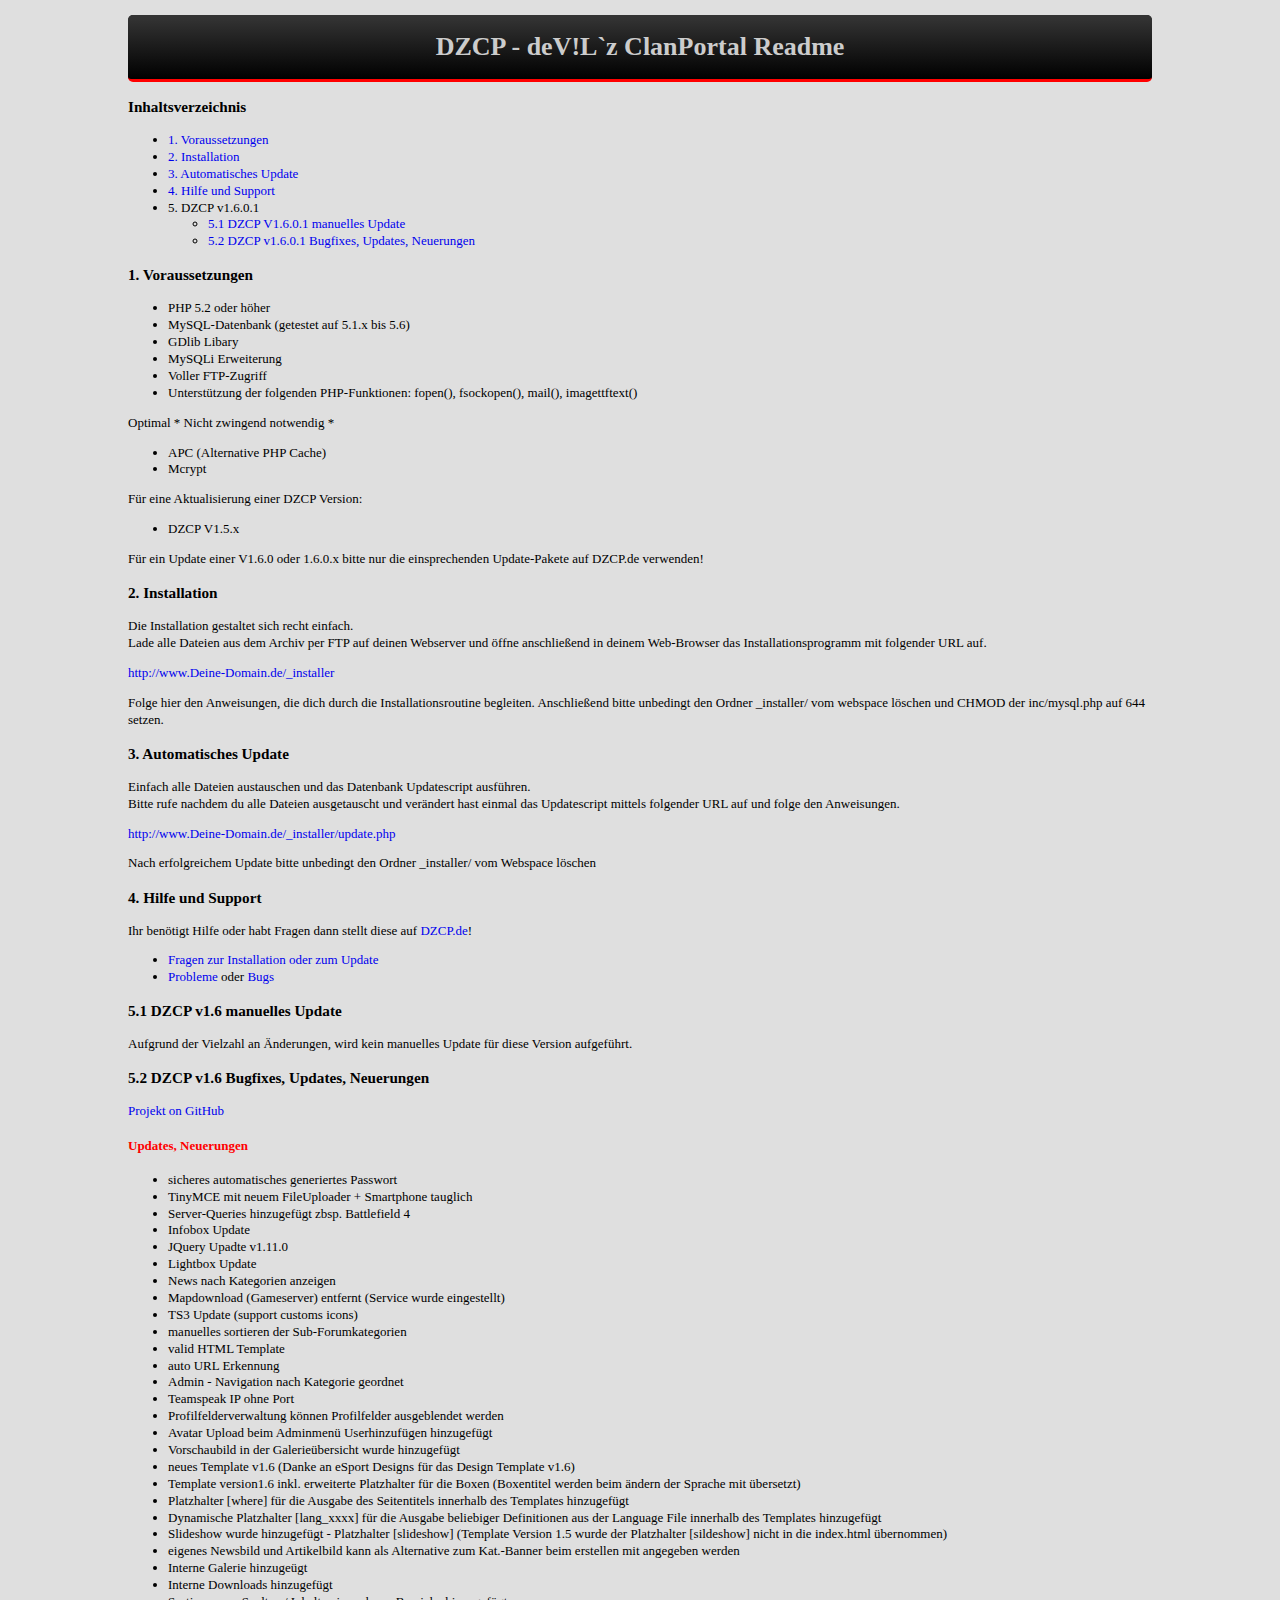
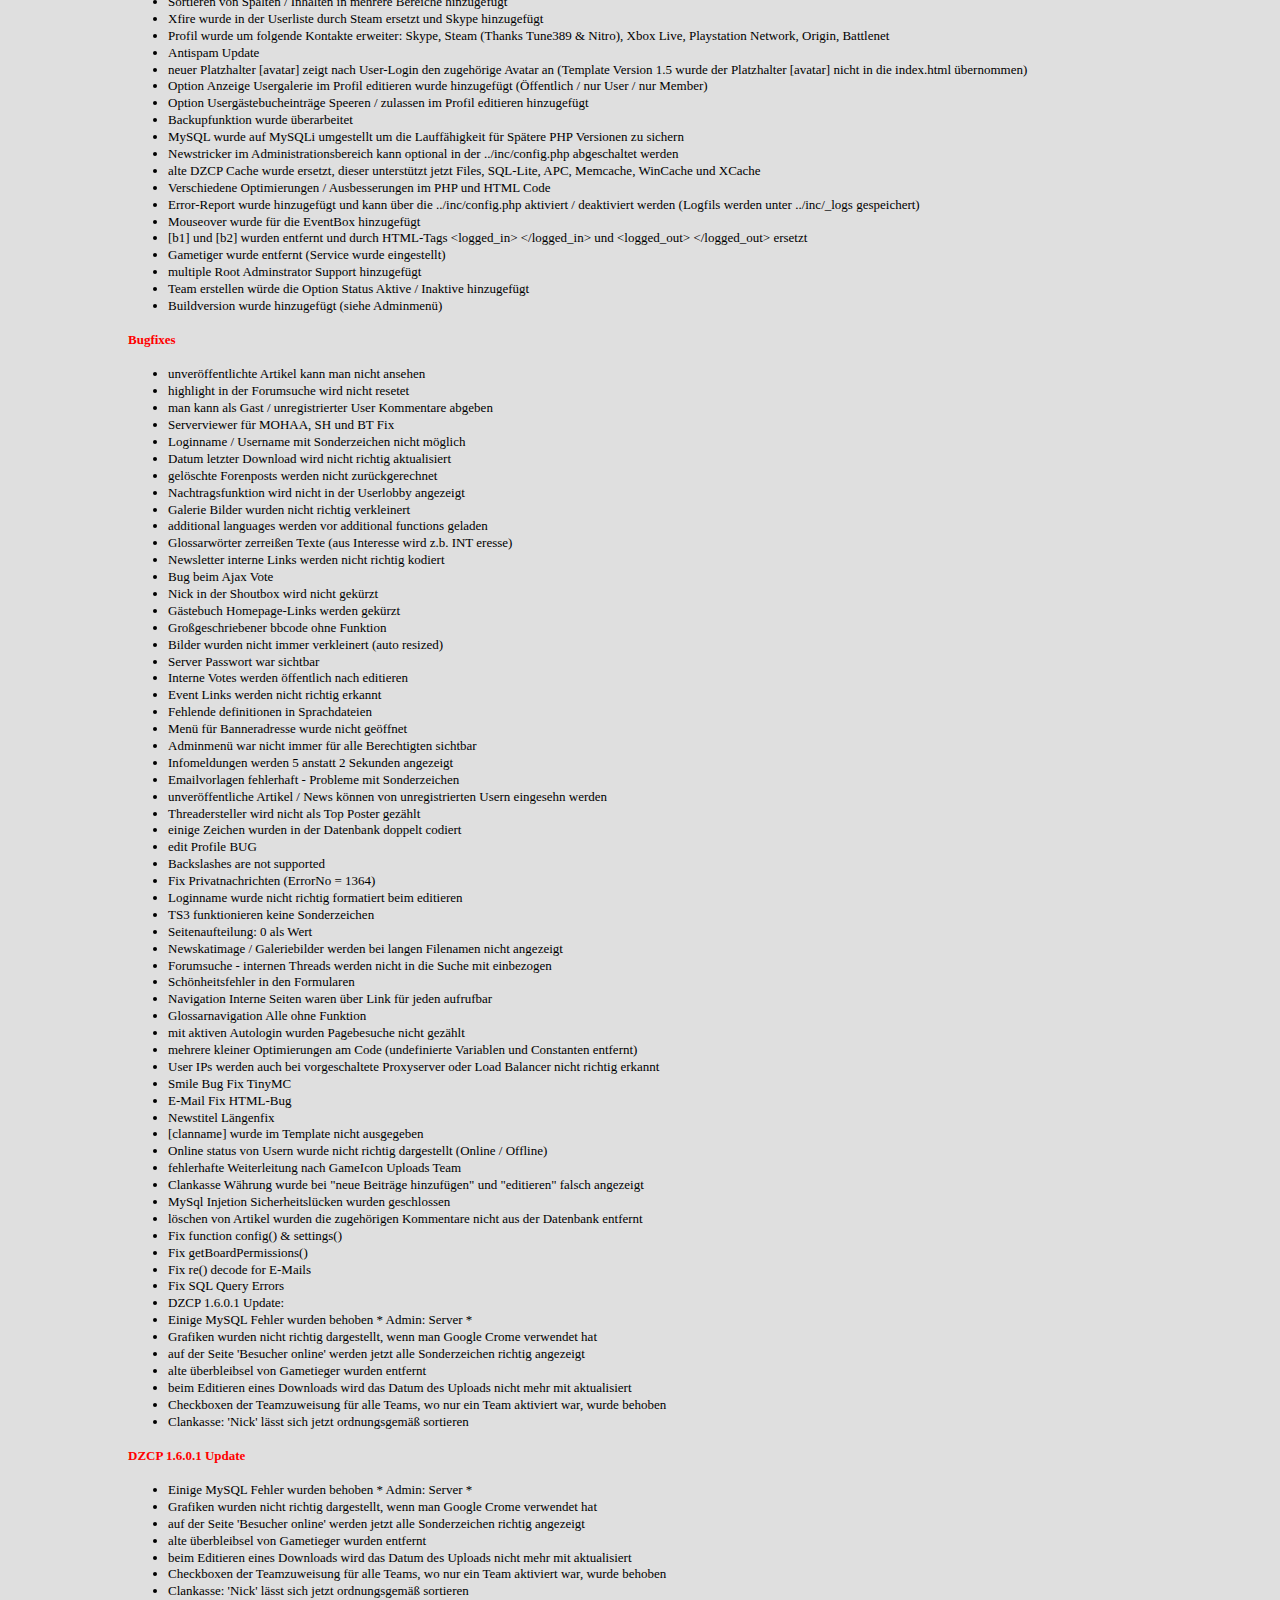
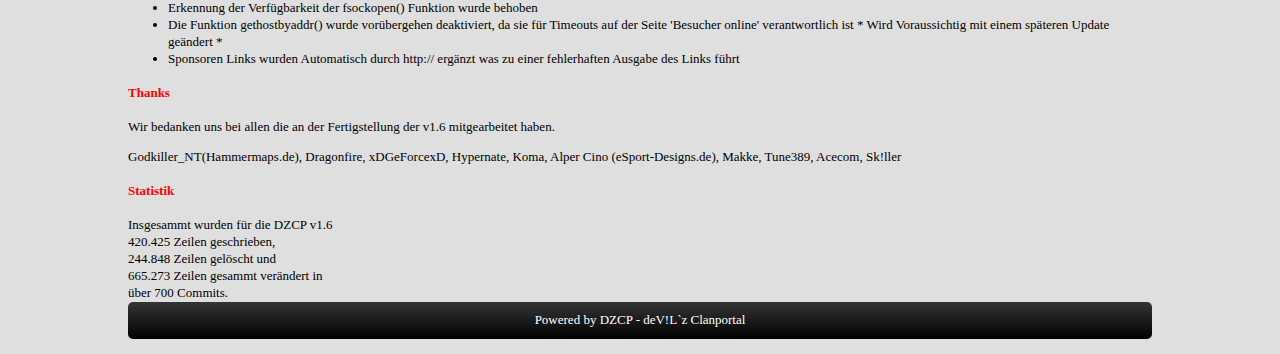
==== commit 1ffb0ab4: "Remove Clanwars" ====
--- a/readme.html
+++ b/readme.html
@@ -144,7 +144,6 @@
                     <li>Admin - Navigation nach Kategorie geordnet</li>
                     <li>Teamspeak IP ohne Port</li>
                     <li>Profilfelderverwaltung können Profilfelder ausgeblendet werden</li>
-                    <li>Filter in der Admin Clanwarsübersicht hinzugefügt</li>
                     <li>Avatar Upload beim Adminmenü Userhinzufügen hinzugefügt</li>
                     <li>Vorschaubild in der Galerieübersicht wurde hinzugefügt</li>
                     <li>neues Template v1.6 (Danke an eSport Designs für das Design Template v1.6)</li>
@@ -162,14 +161,11 @@
                     <li>neuer Platzhalter [avatar] zeigt nach User-Login den zugehörige Avatar an (Template Version 1.5 wurde der Platzhalter [avatar] nicht in die index.html übernommen)</li>
                     <li>Option Anzeige Usergalerie im Profil editieren wurde hinzugefügt (Öffentlich / nur User / nur Member)</li>
                     <li>Option Usergästebucheinträge Speeren / zulassen im Profil  editieren hinzugefügt</li>
-                    <li>JoinUs Formular kann das Teams mit ausgewählt werden; Teams können selber entscheiden ob Sie im Formular mit aufgeführt werden möchten</li>
-                    <li>FightUs Formular kann das Teams mit ausgewählt werden; Teams können selber entscheiden ob Sie im Formular mit aufgeführt werden möchten</li>
                     <li>Backupfunktion wurde überarbeitet</li>
                     <li>MySQL wurde auf MySQLi umgestellt um die Lauffähigkeit für Spätere PHP Versionen zu sichern</li>
                     <li>Newstricker im Administrationsbereich kann optional in der ../inc/config.php abgeschaltet werden</li>
                     <li>alte DZCP Cache wurde ersetzt, dieser unterstützt jetzt Files, SQL-Lite, APC, Memcache, WinCache und XCache</li>
                     <li>Verschiedene Optimierungen / Ausbesserungen im PHP und HTML Code</li>
-                    <li>Skype und Steam ID wurde als Formularfeld in FightUs, JoinUs und Konatkt hinzugefügt</li>
                     <li>Error-Report wurde hinzugefügt und kann über die ../inc/config.php aktiviert / deaktiviert werden (Logfils werden unter ../inc/_logs gespeichert)</li>
                     <li>Mouseover wurde für die EventBox hinzugefügt</li>
                     <li>[b1] und [b2] wurden entfernt und durch HTML-Tags      &lt;logged_in&gt;     &lt;/logged_in&gt; und &lt;logged_out&gt; &lt;/logged_out&gt; ersetzt</li>
@@ -177,8 +173,6 @@
                     <li>multiple Root Adminstrator Support hinzugefügt</li>
                     <li>Team erstellen würde die Option Status Aktive / Inaktive hinzugefügt</li>
                     <li>Buildversion wurde hinzugefügt (siehe Adminmenü)</li>
-                    <li>Clanwars Screenshots pro Wars von 4 auf 20 erhöht</li>
-                    <li>Clanwars Screenshots können gelöscht werden</li>
                 </ul>
 <h4>Bugfixes</h4>
                  <ul>
@@ -190,7 +184,6 @@
                     <li>Datum letzter Download wird nicht richtig aktualisiert</li>
                     <li>gelöschte Forenposts werden nicht zurückgerechnet</li>
                     <li>Nachtragsfunktion wird nicht in der Userlobby angezeigt</li>
-                    <li>JoinUs Benachrichtigung fehlerhaft</li>
                     <li>Galerie Bilder wurden nicht richtig verkleinert</li>
                     <li>additional languages werden vor additional functions geladen</li>
                     <li>Glossarwörter zerreißen Texte (aus Interesse wird z.b. INT eresse)</li>
@@ -201,7 +194,6 @@
                     <li>Großgeschriebener bbcode ohne Funktion</li>
                     <li>Bilder wurden nicht immer verkleinert (auto resized)</li>
                     <li>Server Passwort war sichtbar</li>
-                    <li>FightUs Benachrichtigung fehlerhaft</li>
                     <li>Interne Votes werden öffentlich nach editieren</li>
                     <li>Event Links werden nicht richtig erkannt</li>
                     <li>Fehlende definitionen in Sprachdateien</li>
@@ -234,7 +226,6 @@
                     <li>fehlerhafte Weiterleitung nach GameIcon Uploads Team</li>
                     <li>Clankasse Währung wurde bei "neue Beiträge hinzufügen" und "editieren" falsch angezeigt</li>
                     <li>MySql Injetion Sicherheitslücken wurden geschlossen</li>
-                    <li>Clanwarsbeschreibung wurde nicht vollständig übernommen</li>
                     <li>löschen von Artikel wurden die zugehörigen Kommentare nicht aus der Datenbank entfernt</li>
                     <li>Fix function config() &amp; settings()</li>
                     <LI>Fix getBoardPermissions()
